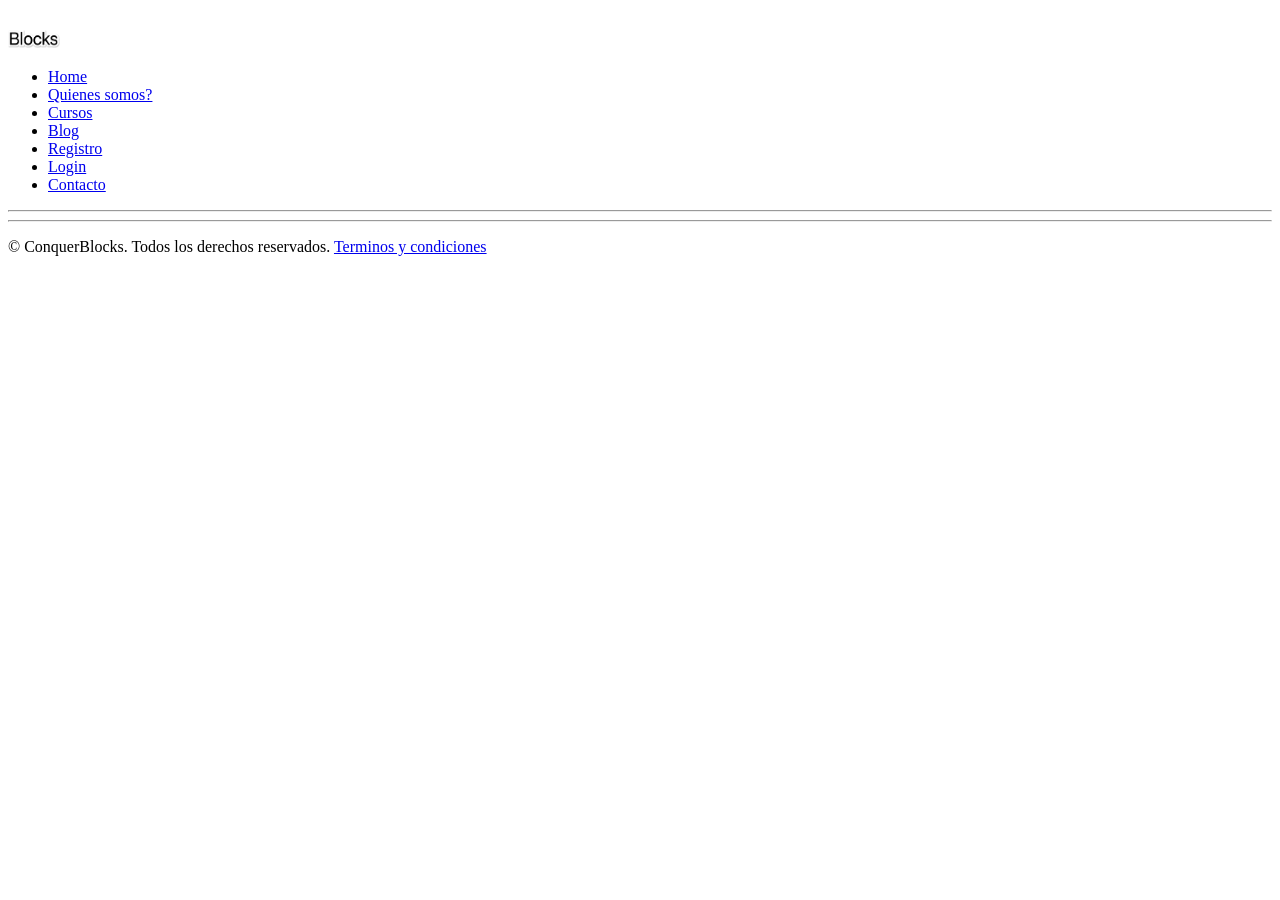
==== blog.html @ f633536e "primer commit" ====
<!DOCTYPE html>
<html lang="en">
<head>
    <meta charset="UTF-8">
    <meta name="viewport" content="width=device-width, initial-scale=1.0">
    <title>Blog | Posteos semanales de las noticias de alumnos, profesores o de la academia en si</title>
    <link rel="shortcut icon" href="favicon.ico" type="image/x-icon">
</head>
<body>
    <header>
        <nav>
            <img src="img/logotipo/conquerblocks_logo.png" alt="logo de conquerblocks" width="120" height="40"/>
            <ul>
                <li><a href="index.html">Home</a></li>
                <li><a href="who.html">Quienes somos?</a></li>
                <li><a href="cursos.html">Cursos</a></li>
                <li><a href="blog.html">Blog</a></li>
                <li><a href="registro.html">Registro</a></li>
                <li><a href="login.html">Login</a></li>
                <li><a href="contacto.html">Contacto</a></li>
            </ul>
        </nav>
    </header>
    <hr/>
    <main>
        
    </main>
    <hr>
    <footer>
        <p> © ConquerBlocks. Todos los derechos reservados. <a href="terms.html" target="_blank">Terminos y condiciones</a></p>
    </footer>
</body>
</html>
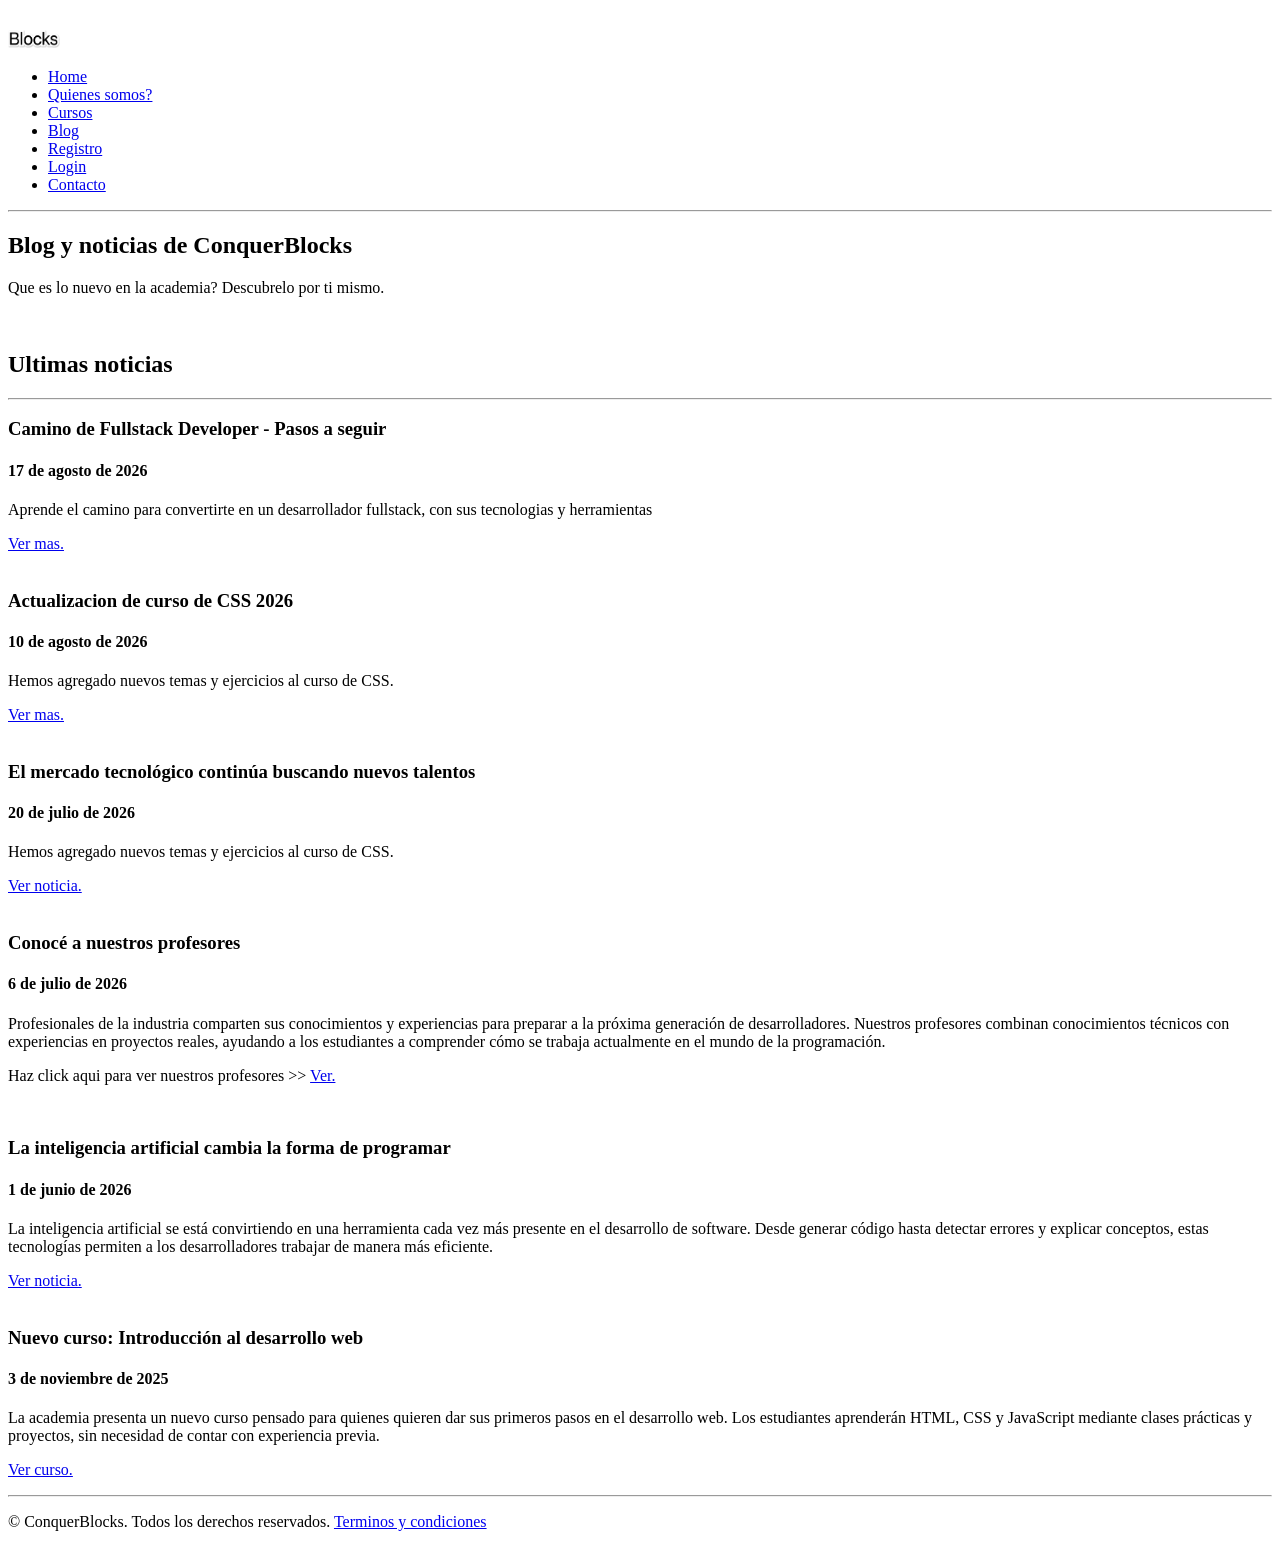
==== commit 7a3d8c44: "completando proyecto" ====
--- a/blog.html
+++ b/blog.html
@@ -1,10 +1,11 @@
 <!DOCTYPE html>
-<html lang="en">
+<html lang="es">
 <head>
     <meta charset="UTF-8">
     <meta name="viewport" content="width=device-width, initial-scale=1.0">
-    <title>Blog | Posteos semanales de las noticias de alumnos, profesores o de la academia en si</title>
+    <title>Blog | Posteos semanales de las noticias de alumnos, profesores o de la academia</title>
     <link rel="shortcut icon" href="favicon.ico" type="image/x-icon">
+    <meta name="description" content="Blog semanal de la academia ConquerBlocks, donde se publican noticias de alumnos, profesores y de la academia. Enterate de las ultimas novedades.">
 </head>
 <body>
     <header>
@@ -23,7 +24,63 @@
     </header>
     <hr/>
     <main>
-        
+        <!-- Contenido del blog -->
+        <section>
+            <h1>Blog y noticias de ConquerBlocks</h1>
+            <p>Que es lo nuevo en la academia? Descubrelo por ti mismo.</p>
+        </section>
+        <section>
+            <br>
+            <h2>Ultimas noticias</h2>
+            <hr>
+            <!-- Primeras dos noticias llevan a los archivos en blog_paginas/ -->
+            <article>
+                <h3 id="noticia_fullstack">Camino de Fullstack Developer - Pasos a seguir</h3>
+                <h4>17 de agosto de 2026</h4>
+                <p>Aprende el camino para convertirte en un desarrollador fullstack, con sus tecnologias y herramientas</p>
+                <a href="blog_paginas/blog_FullStack.html" target="_blank" rel="noopener noreferrer">Ver mas.</a>
+            </article>
+            <br>
+            <article>
+                <h3 id="noticia_actualizacion">Actualizacion de curso de CSS 2026</h3>
+                <h4>10 de agosto de 2026</h4>
+                <p>Hemos agregado nuevos temas y ejercicios al curso de CSS.</p>
+                <a href="blog_paginas/blog_actualizacion_css.html" target="_blank" rel="noopener noreferrer">Ver mas.</a>
+            </article>
+            <br>
+            <!-- Noticias mas antiguas -->
+            <!-- Noticia lleva a un enlace externo, ojo -->
+            <article>
+                <h3>El mercado tecnológico continúa buscando nuevos talentos</h3>
+                <h4>20 de julio de 2026</h4>
+                <p>Hemos agregado nuevos temas y ejercicios al curso de CSS.</p>
+                <a href="https://comercioyjusticia.info/profesionales/el-87-del-talento-tecnologico-se-concentra-en-tres-sectores-donde-estan-las-oportunidades/" target="_blank" rel="noopener noreferrer">Ver noticia.</a>
+            </article>
+            <br>
+            <article>
+                <!-- Noticia lleva a quienes somos -->
+                <h3>Conocé a nuestros profesores</h3>
+                <h4>6 de julio de 2026</h4>
+                <p>Profesionales de la industria comparten sus conocimientos y experiencias para preparar a la próxima generación de desarrolladores. Nuestros profesores combinan conocimientos técnicos con experiencias en proyectos reales, ayudando a los estudiantes a comprender cómo se trabaja actualmente en el mundo de la programación.</p>
+                <p>Haz click aqui para ver nuestros profesores >> <a href="who.html#profesores">Ver.</a></p>
+            </article>
+            <br>
+            <article>
+                <!-- Noticia lleva a un enlace externo, ojo -->
+                <h3>La inteligencia artificial cambia la forma de programar</h3>
+                <h4>1 de junio de 2026</h4>
+                <p>La inteligencia artificial se está convirtiendo en una herramienta cada vez más presente en el desarrollo de software. Desde generar código hasta detectar errores y explicar conceptos, estas tecnologías permiten a los desarrolladores trabajar de manera más eficiente.</p>
+                <a href="https://inteligenciaargentina.ar/inteligencia-artificial/la-ia-llega-a-los-programas-de-empleabilidad-como-cambia-la-forma-de-buscar-trabajo-en-tecnologia" target="_blank" rel="noopener noreferrer">Ver noticia.</a>
+            </article>
+            <br>
+            <article>
+                <!-- Noticia lleva al curso frontend -->
+                <h3>Nuevo curso: Introducción al desarrollo web</h3>
+                <h4>3 de noviembre de 2025</h4>
+                <p>La academia presenta un nuevo curso pensado para quienes quieren dar sus primeros pasos en el desarrollo web. Los estudiantes aprenderán HTML, CSS y JavaScript mediante clases prácticas y proyectos, sin necesidad de contar con experiencia previa.</p>
+                <p><a href="cursos.html#frontend_inicial">Ver curso.</a></p>
+            </article>
+        </section>
     </main>
     <hr>
     <footer>
